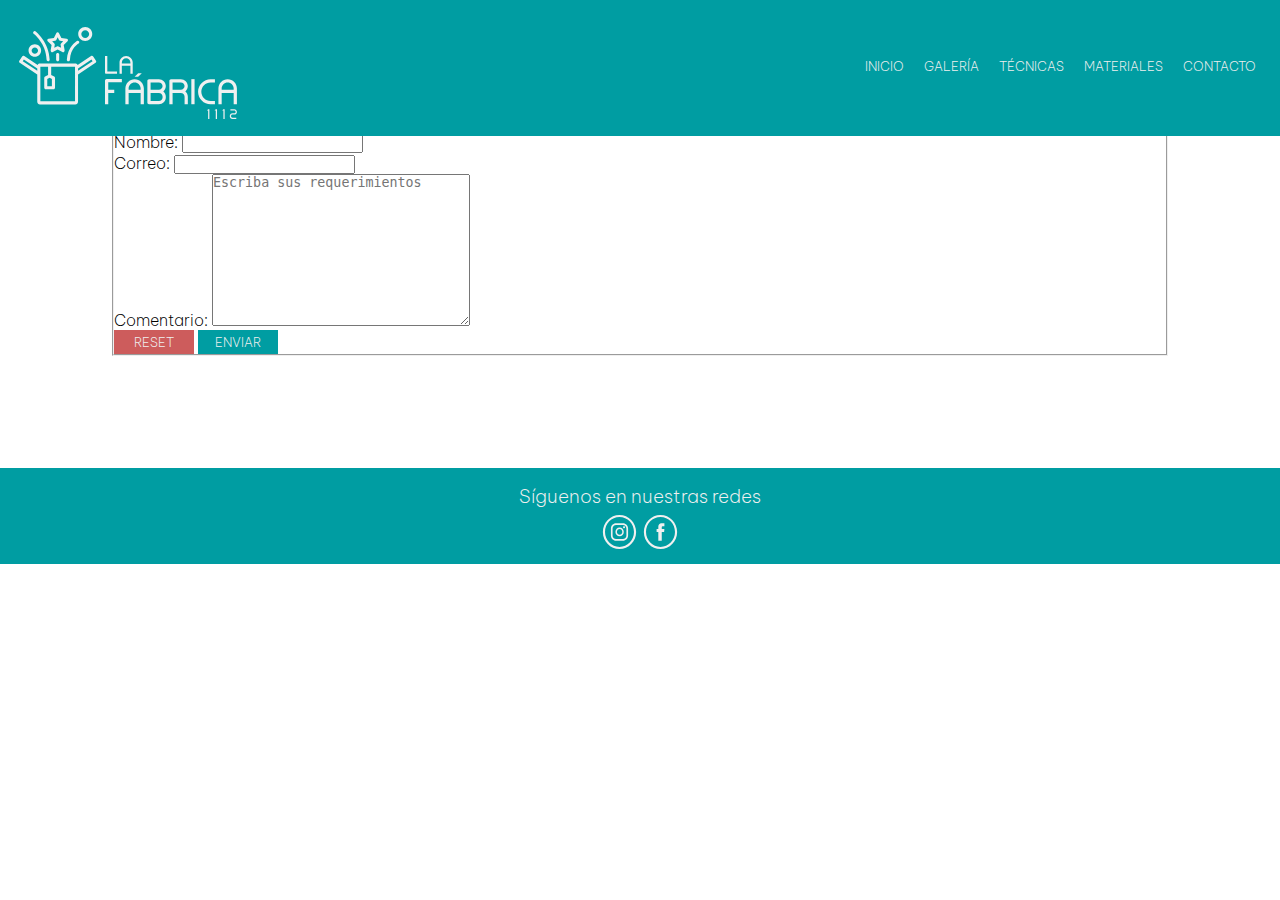
==== servicios/contacto.html @ 1c1423ef "commit 1: commit inicial" ====
<!DOCTYPE html>
<html lang="en">
<head>
    <link href="https://cdn.jsdelivr.net/npm/bootstrap@5.2.0-beta1/dist/css/bootstrap.min.css" rel="stylesheet" integrity="sha384-0evHe/X+R7YkIZDRvuzKMRqM+OrBnVFBL6DOitfPri4tjfHxaWutUpFmBp4vmVor" crossorigin="anonymous">
    <meta charset="UTF-8">
    <meta http-equiv="X-UA-Compatible" content="IE=edge">
    <meta name="viewport" content="width=device-width, initial-scale=1.0">
    <meta name="description" content="Para solicitar tu presupuesto personalizado, comunícate con nosotras.">
    <meta name="keywords" content="presupuesto, costos, diseño personalizado,tiempo de entrega">
    <link rel="shortcut icon" href="../assets/Favicon.png" type="image/x-icon">
    <title>Contacto</title>
    <link rel="stylesheet" href="../estilos/main.css">
</head>
<body>
    <header class="header">
        <nav class="header__nav">
            <a href="../index.html"><img class="header__logo" src="../assets/LOGO.svg" alt=""></a>
            <ul class="header__list">
                <li class="header__item"><a class="header__link" href="../index.html">INICIO</a></li>
                <li class="header__item"><a class="header__link" href="../servicios/galeria.html">GALERÍA</a></li>
                <li class="header__item"><a class="header__link" href="../servicios/tecnicas.html">TÉCNICAS</a></li>
                <li class="header__item"><a class="header__link" href="../servicios/materiales.html">MATERIALES</a></li>
                <li class="header__item"><a class="header__link" href="../servicios/contacto.html">CONTACTO</a></li>
             </ul>
        </nav>
    </header>
    <section class="container">
        <form class="form"  action="" method="get" enctype="text/plain" >
            <fieldset class="column">
                <legend class="form__title">CONTÁCTANOS</legend>
                <div class="row align-self-center">
                    <label class="form__lable" for="userName">Nombre:</label>
                    <input type="text" id="userName" name="userName" required>
                </div>
                <div class="row align-self-center">
                    <label class="form__lable" for="userEmail">Correo:</label>
                    <input type="email" id="userEmail" name="userEmail" required>
                </div>
                <div class="row align-self-center">
                    <label class="form__lable" for="userComment">Comentario:</label>
                    <textarea name="userComment" id="userComment" cols="30" rows="10" placeholder="Escriba sus requerimientos" required></textarea>
                </div>
                <input class="button__reset" type="reset" value="RESET">
                <input class="button__enviar" type="submit" value="ENVIAR">   
            </fieldset>
        </form>
    </section>
<footer class="footer">
    <nav class="footer__nav">
        <h2 class="footer__title">Síguenos en nuestras redes</h2>
        <div class="footer__div">
            <a class="div__social" href="https://www.instagram.com/lafabrica1112/"><img class="social__icon" src="../assets/Instagram.svg" alt=""></a>
            <a class="div__social" href="https://www.facebook.com/Lafabrica1112"><img class="social__icon" src="../assets/Facebook.svg" alt=""></a>
        </div>
    </nav>
</footer>
<script src="https://cdn.jsdelivr.net/npm/bootstrap@5.2.0-beta1/dist/js/bootstrap.bundle.min.js" integrity="sha384-pprn3073KE6tl6bjs2QrFaJGz5/SUsLqktiwsUTF55Jfv3qYSDhgCecCxMW52nD2" crossorigin="anonymous"></script>
</body>
</html>
---- estilos/main.css ----
@import url("https://fonts.googleapis.com/css2?family=Be+Vietnam+Pro:ital,wght@0,200;0,400;0,700;1,200;1,400;1,700&family=Caveat:wght@500&display=swap");
* {
  margin: 0%;
  padding: 0%;
  box-sizing: border-box;
}

/*HEADER*/
.header {
  position: fixed;
  height: 8.5rem;
  width: 100%;
  padding-top: 10px;
  padding-bottom: 10px;
  background-color: #009DA2;
  background-size: cover;
  z-index: 100;
}
.header__logo {
  margin-left: 0.5rem;
  padding-top: 0.2rem;
  width: 15rem;
  position: absolute;
}
.header__list {
  text-align: end;
  background-color: #009DA2;
  padding-right: 1rem;
}
.header__list .header__item {
  display: inline-block;
  margin: 3rem 0.5rem;
  font-family: Be Vietnam Pro;
  font-weight: 200;
  font-size: 0.8rem;
}
.header__list .header__link {
  text-decoration: none;
  color: #F0F0F0;
  transition: color;
}
.header__list .header__link:hover {
  color: #003031;
}

/*INDEX*/
.main {
  height: 50rem;
  padding: 12rem 0rem 0rem 0rem;
  background-image: url("../assets/Fondojpg.jpg");
  background-position: center;
  background-repeat: no-repeat;
  background-size: cover;
}
.main__div {
  text-align: center;
}
.main__div .main__title {
  padding: 5rem;
  font-family: Caveat;
  font-size: 4rem;
  color: #F0F0F0;
}
.main__div .main__item {
  padding: 1rem;
  font-family: Be Vietnam Pro;
  font-weight: 400;
  font-size: 2rem;
  color: #F0F0F0;
}

/*FOOTER*/
.footer {
  height: 6rem;
  width: 100%;
  background-color: #009DA2;
}
.footer__title {
  padding-top: 1rem;
  padding-bottom: 0.2rem;
  font-family: Be Vietnam Pro;
  font-weight: 200;
  font-size: 1.2rem;
  color: #F0F0F0;
  text-align: center;
}
.footer__div {
  display: inline-flex;
  width: 100%;
  justify-content: center;
}
.footer__div .div__social {
  padding: 0.2rem;
}
.footer__div .social__icon {
  display: inline-block;
  width: 2.2rem;
  transition: width 0.5s;
}
.footer__div .social__icon:hover {
  width: 2.4rem;
}

/*TECNICAS*/
.main__tec {
  width: 100%;
  padding-top: 10rem;
  padding-bottom: 3rem;
}
.main__tec .tec__title {
  text-align: center;
  font-family: Caveat;
  font-size: 3rem;
  color: #009DA2;
}
.main__tec .tec__pa {
  padding-bottom: 1rem;
  text-align: center;
  font-family: Be Vietnam Pro;
  font-weight: 200;
  font-size: 1.2rem;
  color: #009DA2;
}

.tec__section {
  display: flex;
  justify-content: space-between;
  align-items: center;
  width: 100%;
  padding: 1rem;
}

.article__title {
  font-family: Be Vietnam Pro;
  font-weight: 400;
  font-size: 1.3rem;
  color: #009DA2;
  text-align: center;
}
.article__pa {
  padding: 1rem 2rem 1rem 2rem;
  font-family: Be Vietnam Pro;
  font-weight: 200;
  font-size: 1.2rem;
  color: #009DA2;
  text-align: center;
}
.article__img {
  width: 100%;
  padding: 1rem;
  -webkit-animation: scale-up-center 0.4s cubic-bezier(0.39, 0.575, 0.565, 1) both;
  animation: scale-up-center 0.4s cubic-bezier(0.39, 0.575, 0.565, 1) both;
}

/*GALERIA*/
.main__gal {
  margin-left: 0.7rem;
  margin-right: 0.7rem;
  padding-top: 12rem;
  padding-bottom: 5rem;
}
.main__gal .gal__divTitle {
  padding-bottom: 2rem;
}

.gal__title {
  text-align: center;
  font-family: Caveat;
  font-size: 3rem;
  color: #009DA2;
}

#grilla {
  display: grid;
  grid-template-columns: 1fr 1fr 1fr 1fr;
  grid-template-rows: 1fr 1fr;
  -moz-column-gap: 0.7rem;
       column-gap: 0.7rem;
  row-gap: 0.7rem;
  /* animation scale-up-center */
}
#grilla .gal__item {
  width: 100%;
  align-items: center;
  -webkit-animation: scale-up-center 0.4s cubic-bezier(0.39, 0.575, 0.565, 1) both;
  animation: scale-up-center 0.4s cubic-bezier(0.39, 0.575, 0.565, 1) both;
}
@-webkit-keyframes scale-up-center {
  0% {
    transform: scale(0.5);
  }
  100% {
    transform: scale(1);
  }
}
@keyframes scale-up-center {
  0% {
    transform: scale(0.5);
  }
  100% {
    transform: scale(1);
  }
}

/*CONTACTO*/
.form {
  padding: 7rem;
}

.form__title {
  margin-top: 7rem;
  font-family: Be Vietnam Pro;
  font-weight: 400;
}

.form__lable {
  font-family: Be Vietnam Pro;
  font-weight: 200;
}

.button, .button__enviar, .button__reset {
  width: 5rem;
  height: 1.5rem;
  border-style: none;
  font-family: Be Vietnam Pro;
  font-weight: 200;
  font-size: 0.8rem;
  color: #F0F0F0;
  transition: font-size 0.5s;
}

.button:hover, .button__enviar:hover, .button__reset:hover {
  font-size: 1rem;
}

.button__reset {
  background-color: indianred;
  border-color: indianred;
}

.button__enviar {
  background-color: #009DA2;
  border-color: #009DA2;
}

/*MEDIA QUERIES*/
@media screen and (max-width: 768px) {
  .header__logo {
    padding-top: 0.2rem;
    width: 10rem;
  }

  .header__list {
    width: 100%;
    padding-top: 6rem;
    display: grid;
    grid-template-columns: 1fr 1fr 1fr 1fr 1fr;
    grid-template-rows: 1fr;
    text-align: center;
  }

  .header__item {
    width: 100%;
    margin: 0.5rem;
    font-family: Be Vietnam Pro;
    font-weight: 200;
    font-size: 0.8rem;
  }

  #grilla {
    display: grid;
    grid-template-columns: 1fr 1fr;
    grid-template-rows: 1fr 1fr 1fr 1fr;
    -moz-column-gap: 0.7rem;
         column-gap: 0.7rem;
    row-gap: 0.7rem;
  }

  .form__title {
    margin-top: 12rem;
  }

  .tec__title {
    margin-top: 6rem;
    font-size: 2.5rem;
  }

  .gal__title {
    margin-top: 6rem;
    font-size: 2.5rem;
  }
}
@media screen and (max-width: 590px) {
  .tec__title {
    font-size: 2rem;
  }

  .tec__section {
    flex-direction: column;
  }

  .gal__title {
    font-size: 2rem;
  }

  .form {
    padding: 5rem;
  }
}
@media screen and (max-width: 425px) {
  .header__list {
    width: 100%;
    padding-top: 5rem;
    display: grid;
    grid-template-columns: 1fr;
    grid-template-rows: 1fr 1fr 1fr 1fr 1fr;
    text-align: center;
  }
  .header__list .header__item {
    margin: 0.5rem 0.5rem;
    font-size: 0.7rem;
  }

  .main__title {
    font-size: 3rem;
  }

  .main__item {
    font-size: 1.5rem;
  }

  #grilla {
    display: grid;
    grid-template-columns: 1fr;
    grid-template-rows: 1fr 1fr 1fr 1fr 1fr 1fr 1fr 1fr;
    -moz-column-gap: 0.7rem;
         column-gap: 0.7rem;
    row-gap: 0.7rem;
  }

  .tec__title {
    font-size: 2rem;
  }

  .gal__title {
    font-size: 2rem;
  }

  .form {
    padding: 4rem;
  }
}/*# sourceMappingURL=main.css.map */
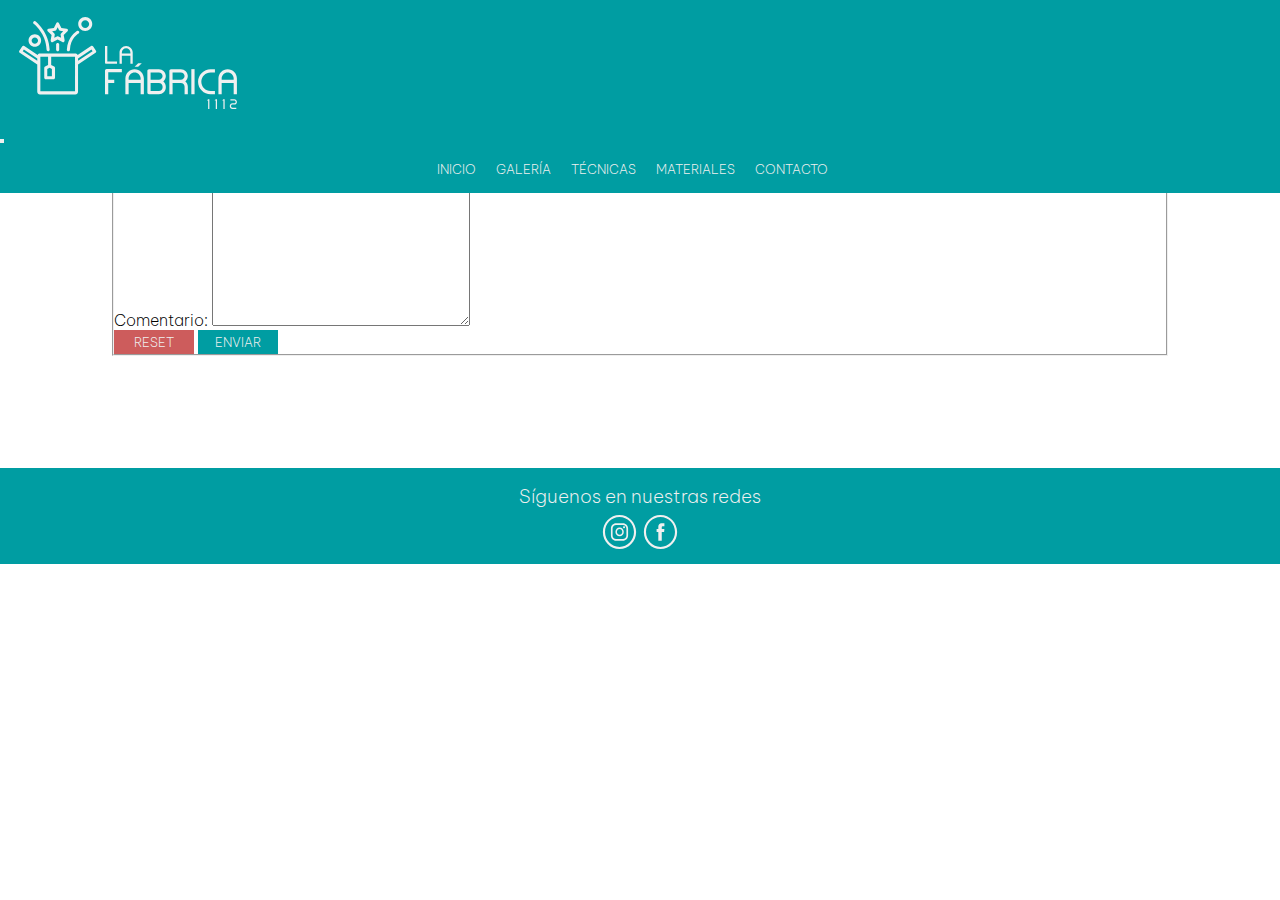
==== commit 78704135: "ajustes 2" ====
--- a/servicios/contacto.html
+++ b/servicios/contacto.html
@@ -13,16 +13,35 @@
 </head>
 <body>
     <header class="header">
-        <nav class="header__nav">
-            <a href="../index.html"><img class="header__logo" src="../assets/LOGO.svg" alt=""></a>
-            <ul class="header__list">
-                <li class="header__item"><a class="header__link" href="../index.html">INICIO</a></li>
-                <li class="header__item"><a class="header__link" href="../servicios/galeria.html">GALERÍA</a></li>
-                <li class="header__item"><a class="header__link" href="../servicios/tecnicas.html">TÉCNICAS</a></li>
-                <li class="header__item"><a class="header__link" href="../servicios/materiales.html">MATERIALES</a></li>
-                <li class="header__item"><a class="header__link" href="../servicios/contacto.html">CONTACTO</a></li>
-             </ul>
-        </nav>
+        <nav class="navbar navbar-expand-lg">
+            <div class="container-fluid">
+              <a href="..index.html"><img class="header__logo" src="/assets/LOGO.svg" alt=""></a>
+              <section>
+                  <button class="navbar-toggler" type="button" data-bs-toggle="collapse" data-bs-target="#navbarNav" aria-controls="navbarNav" aria-expanded="false" aria-label="Toggle navigation">
+                    <span class="navbar-toggler-icon"></span>
+                  </button>
+                  <div class="collapse navbar-collapse" id="navbarNav">
+                    <ul class="header__list">
+                      <li class="header__item">
+                        <a class="header__link active" aria-current="page" href="/index.html">INICIO</a>
+                      </li>
+                      <li class="header__item">
+                        <a class="header__link active" aria-current="page" href="/servicios/galeria.html">GALERÍA</a>
+                      </li>
+                      <li class="header__item">
+                        <a class="header__link active" aria-current="page" href="/servicios/tecnicas.html">TÉCNICAS</a>
+                      </li>
+                      <li class="header__item">
+                        <a class="header__link active" aria-current="page" href="/servicios/materiales.html">MATERIALES</a>
+                      </li>
+                      <li class="header__item">
+                        <a class="header__link active" aria-current="page" href="/servicios/contacto.html">CONTACTO</a>
+                      </li>
+                    </ul>
+              </section>
+              </div>
+            </div>
+          </nav>
     </header>
     <section class="container">
         <form class="form"  action="" method="get" enctype="text/plain" >
--- a/estilos/main.css
+++ b/estilos/main.css
@@ -6,12 +6,15 @@
 }
 
 /*HEADER*/
+.container-fluid {
+  background-color: #009DA2;
+  background-size: cover;
+}
+
 .header {
   position: fixed;
   height: 8.5rem;
   width: 100%;
-  padding-top: 10px;
-  padding-bottom: 10px;
   background-color: #009DA2;
   background-size: cover;
   z-index: 100;
@@ -20,16 +23,15 @@
   margin-left: 0.5rem;
   padding-top: 0.2rem;
   width: 15rem;
-  position: absolute;
 }
 .header__list {
-  text-align: end;
+  text-align: center;
   background-color: #009DA2;
   padding-right: 1rem;
 }
 .header__list .header__item {
   display: inline-block;
-  margin: 3rem 0.5rem;
+  margin: 1rem 0.5rem;
   font-family: Be Vietnam Pro;
   font-weight: 200;
   font-size: 0.8rem;
@@ -123,13 +125,17 @@
 }
 
 .tec__section {
+  display: grid;
+  grid-template-columns: 1fr 1fr 1fr;
+  width: 100%;
+}
+
+.article {
+  width: 100%;
   display: flex;
+  flex-direction: column;
   justify-content: space-between;
-  align-items: center;
-  width: 100%;
-  padding: 1rem;
-}
-
+}
 .article__title {
   font-family: Be Vietnam Pro;
   font-weight: 400;
@@ -146,8 +152,8 @@
   text-align: center;
 }
 .article__img {
-  width: 100%;
   padding: 1rem;
+  width: 100%;
   -webkit-animation: scale-up-center 0.4s cubic-bezier(0.39, 0.575, 0.565, 1) both;
   animation: scale-up-center 0.4s cubic-bezier(0.39, 0.575, 0.565, 1) both;
 }
@@ -246,25 +252,7 @@
 /*MEDIA QUERIES*/
 @media screen and (max-width: 768px) {
   .header__logo {
-    padding-top: 0.2rem;
-    width: 10rem;
-  }
-
-  .header__list {
-    width: 100%;
-    padding-top: 6rem;
-    display: grid;
-    grid-template-columns: 1fr 1fr 1fr 1fr 1fr;
-    grid-template-rows: 1fr;
-    text-align: center;
-  }
-
-  .header__item {
-    width: 100%;
-    margin: 0.5rem;
-    font-family: Be Vietnam Pro;
-    font-weight: 200;
-    font-size: 0.8rem;
+    width: 12rem;
   }
 
   #grilla {
@@ -281,21 +269,24 @@
   }
 
   .tec__title {
-    margin-top: 6rem;
     font-size: 2.5rem;
   }
 
   .gal__title {
-    margin-top: 6rem;
     font-size: 2.5rem;
   }
 }
 @media screen and (max-width: 590px) {
+  .header__logo {
+    width: 10rem;
+  }
+
   .tec__title {
     font-size: 2rem;
   }
 
   .tec__section {
+    display: flex;
     flex-direction: column;
   }
 
@@ -308,24 +299,11 @@
   }
 }
 @media screen and (max-width: 425px) {
-  .header__list {
-    width: 100%;
-    padding-top: 5rem;
-    display: grid;
-    grid-template-columns: 1fr;
-    grid-template-rows: 1fr 1fr 1fr 1fr 1fr;
-    text-align: center;
-  }
-  .header__list .header__item {
-    margin: 0.5rem 0.5rem;
-    font-size: 0.7rem;
-  }
-
   .main__title {
     font-size: 3rem;
-  }
-
-  .main__item {
+    padding: 5rem 1rem;
+  }
+  .main__title__item {
     font-size: 1.5rem;
   }
 
@@ -349,4 +327,9 @@
   .form {
     padding: 4rem;
   }
+
+  .form__title {
+    margin-top: 15rem;
+    font-size: 1rem;
+  }
 }/*# sourceMappingURL=main.css.map */